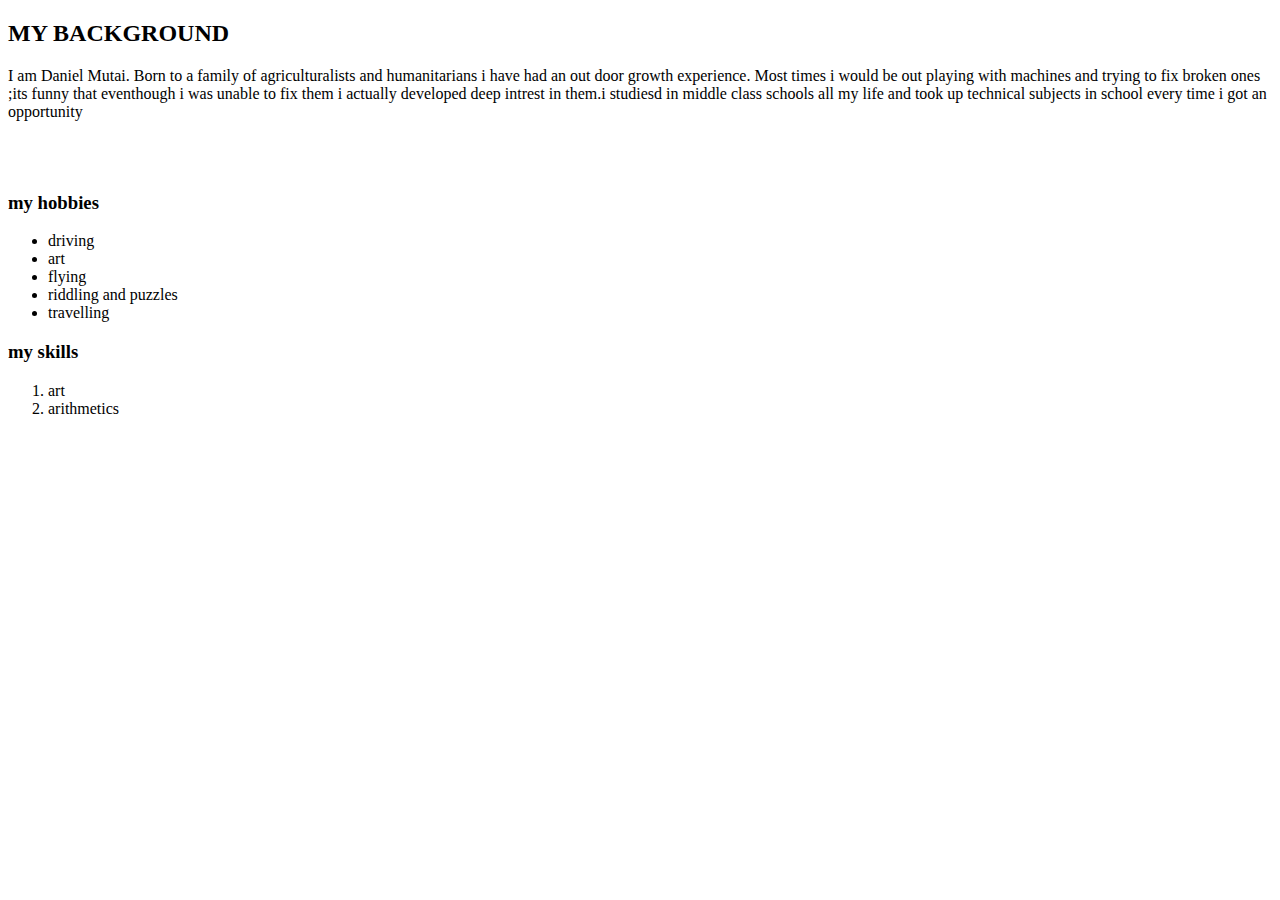
==== about.html @ 6d527ddc "added stuff about me" ====
<!DOCTYPE html>
<html lang="en" dir="ltr">
  <head>
    <meta charset="utf-8">
    <title>Daniel Mutai</title>
    <link rel="stylesheet" href="css/style.css">
  </head>
  <body>
    <h2>MY BACKGROUND</h2>
    <p>I am Daniel Mutai. Born to a family of agriculturalists and humanitarians i have had an out door growth experience. Most times i would be out playing with machines and trying to fix broken ones ;its funny that eventhough i was unable to fix them i actually developed deep intrest in them.i studiesd in middle class schools all my life and took up technical subjects in school every time i got an opportunity </p><br><br>

    <h3>my hobbies</h3>
    <ul>
      <li>driving</li>
      <li>art</li>
      <li>flying</li>
      <li>riddling and puzzles</li>
      <li>travelling</li>
    </ul>
    <h3>my skills</h3>
    <ol>
      <li>art</li>
      <li>arithmetics</li>
      
    </ol>


  </body>
</html>
---- css/style.css ----
.
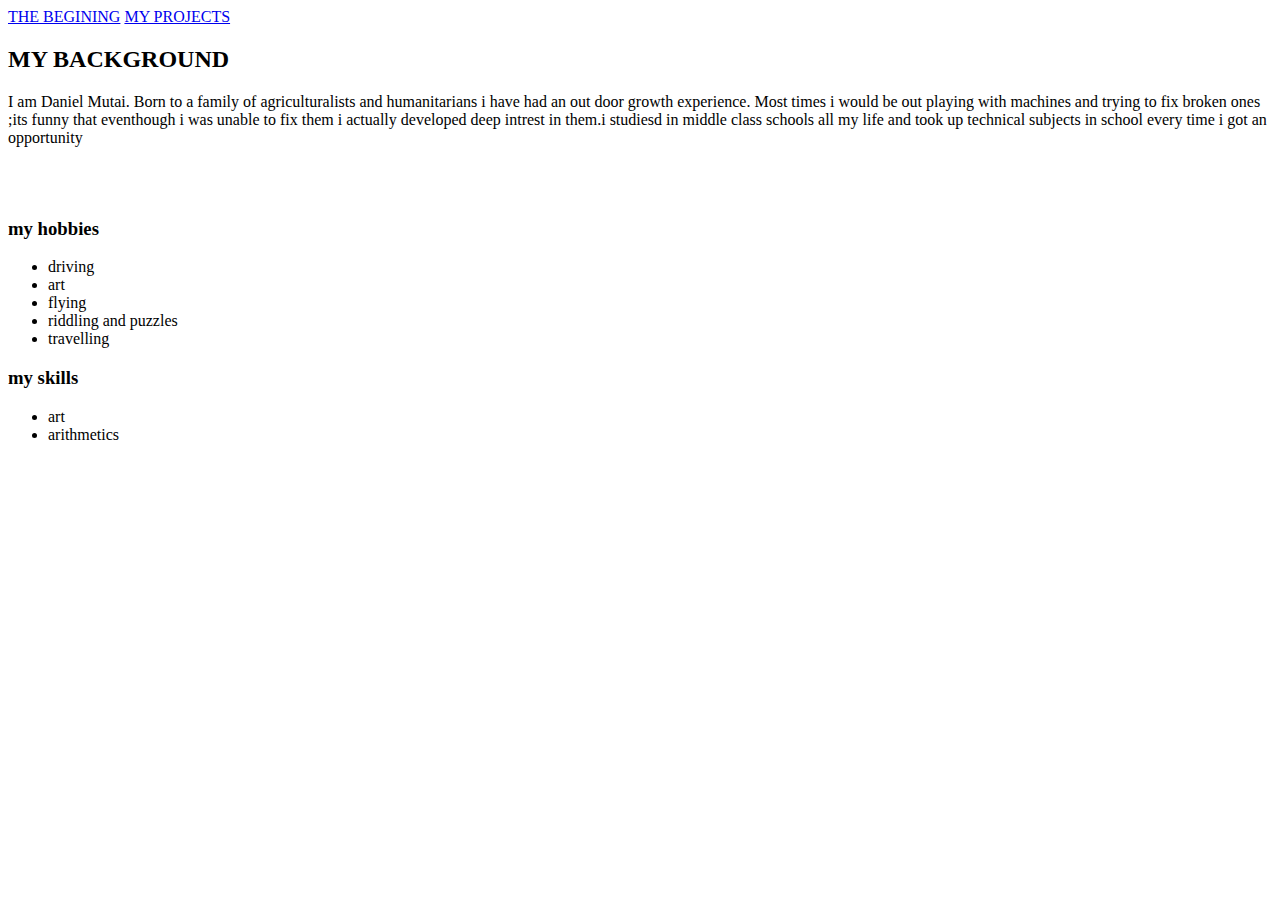
==== commit a28170cc: "entered my projects" ====
--- a/about.html
+++ b/about.html
@@ -4,6 +4,8 @@
     <meta charset="utf-8">
     <title>Daniel Mutai</title>
     <link rel="stylesheet" href="css/style.css">
+    <a href="index.html">THE BEGINING</a>
+    <a href="projects.html">MY PROJECTS</a>
   </head>
   <body>
     <h2>MY BACKGROUND</h2>
@@ -18,11 +20,11 @@
       <li>travelling</li>
     </ul>
     <h3>my skills</h3>
-    <ol>
+    <ul>
       <li>art</li>
       <li>arithmetics</li>
-      
-    </ol>
+
+    </ul>
 
 
   </body>
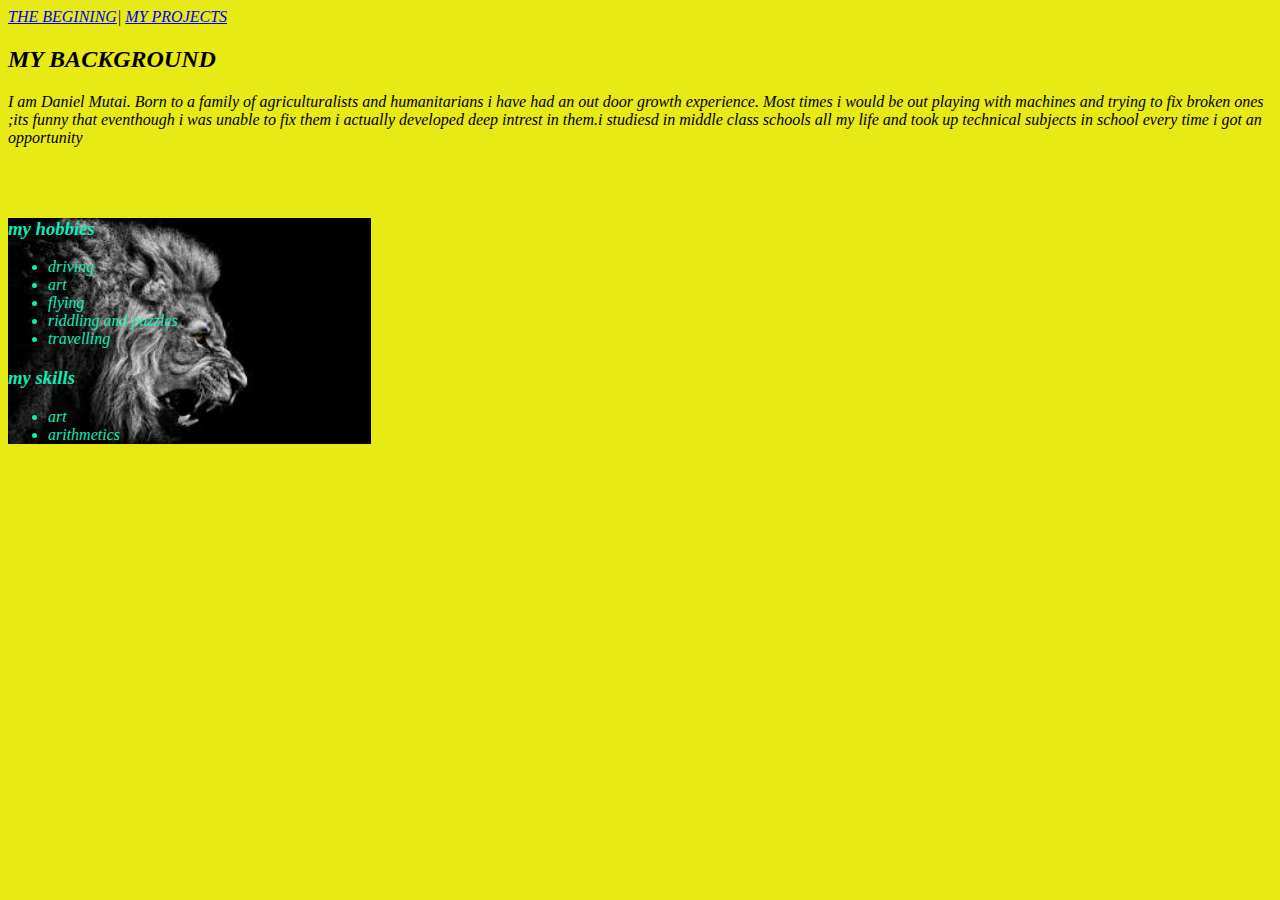
==== commit 41d58cfd: "added styling" ====
--- a/about.html
+++ b/about.html
@@ -4,12 +4,19 @@
     <meta charset="utf-8">
     <title>Daniel Mutai</title>
     <link rel="stylesheet" href="css/style.css">
-    <a href="index.html">THE BEGINING</a>
+    <div class="menu" align="centre">
+      
+    <a href="index.html">THE BEGINING</a>|
     <a href="projects.html">MY PROJECTS</a>
+      </div>
   </head>
-  <body>
+  <body class="two">
     <h2>MY BACKGROUND</h2>
     <p>I am Daniel Mutai. Born to a family of agriculturalists and humanitarians i have had an out door growth experience. Most times i would be out playing with machines and trying to fix broken ones ;its funny that eventhough i was unable to fix them i actually developed deep intrest in them.i studiesd in middle class schools all my life and took up technical subjects in school every time i got an opportunity </p><br><br>
+
+    <div class="three">
+
+
 
     <h3>my hobbies</h3>
     <ul>
@@ -25,6 +32,7 @@
       <li>arithmetics</li>
 
     </ul>
+  </div>
 
 
   </body>
--- a/css/style.css
+++ b/css/style.css
@@ -1 +1,26 @@
-.
+.one{
+  background-image: url("../img/cars3.jpg");
+  text-align: center;
+  background-size: cover;
+  background-repeat: no-repeat;
+}
+.two{
+background-color: #e7ea15;
+font-style: italic;
+}
+.three{
+  background-image: url("../img/noir.jpg");
+  color:#14eab5;
+  background-repeat: no-repeat;
+  background-size: contain;
+  align-items: center;
+}
+.benz{
+  color: black;
+}
+.four{
+  float: right;
+}
+.menu{
+  align-content: center;
+}
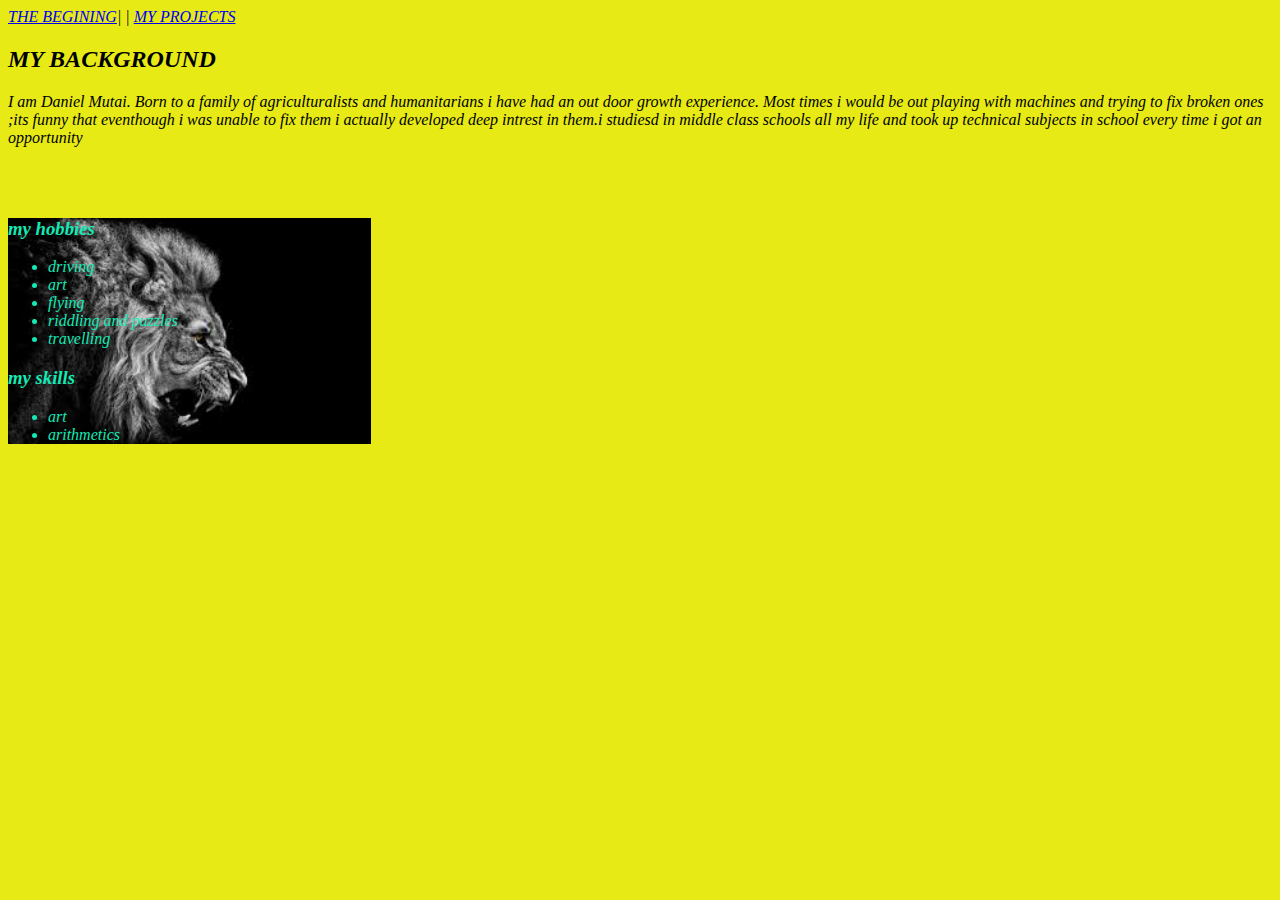
==== commit db801ad0: "added readme" ====
--- a/about.html
+++ b/about.html
@@ -1,20 +1,23 @@
 <!DOCTYPE html>
 <html lang="en" dir="ltr">
-  <head>
-    <meta charset="utf-8">
-    <title>Daniel Mutai</title>
-    <link rel="stylesheet" href="css/style.css">
-    <div class="menu" align="centre">
-      
-    <a href="index.html">THE BEGINING</a>|
+
+<head>
+  <meta charset="utf-8">
+  <title>Daniel Mutai</title>
+  <link rel="stylesheet" href="css/style.css">
+  <div class="menu" align="centre">
+
+    <a href="index.html">THE BEGINING</a>| |
     <a href="projects.html">MY PROJECTS</a>
-      </div>
-  </head>
-  <body class="two">
-    <h2>MY BACKGROUND</h2>
-    <p>I am Daniel Mutai. Born to a family of agriculturalists and humanitarians i have had an out door growth experience. Most times i would be out playing with machines and trying to fix broken ones ;its funny that eventhough i was unable to fix them i actually developed deep intrest in them.i studiesd in middle class schools all my life and took up technical subjects in school every time i got an opportunity </p><br><br>
+  </div>
+</head>
 
-    <div class="three">
+<body class="two">
+  <h2>MY BACKGROUND</h2>
+  <p>I am Daniel Mutai. Born to a family of agriculturalists and humanitarians i have had an out door growth experience. Most times i would be out playing with machines and trying to fix broken ones ;its funny that eventhough i was unable to fix them i actually
+    developed deep intrest in them.i studiesd in middle class schools all my life and took up technical subjects in school every time i got an opportunity </p><br><br>
+
+  <div class="three">
 
 
 
@@ -35,5 +38,6 @@
   </div>
 
 
-  </body>
+</body>
+
 </html>
--- a/css/style.css
+++ b/css/style.css
@@ -19,8 +19,19 @@
   color: black;
 }
 .four{
-  float: right;
+  margin-left: 50%;
+  margin-right: 50%;
+  height: auto;
+  width: auto;
 }
 .menu{
   align-content: center;
 }
+.five{
+  background-image: url("../img/code2.jpg");
+  background-repeat: no-repeat;
+  background-size: cover;
+}
+ol{
+  font-weight: bold;
+}
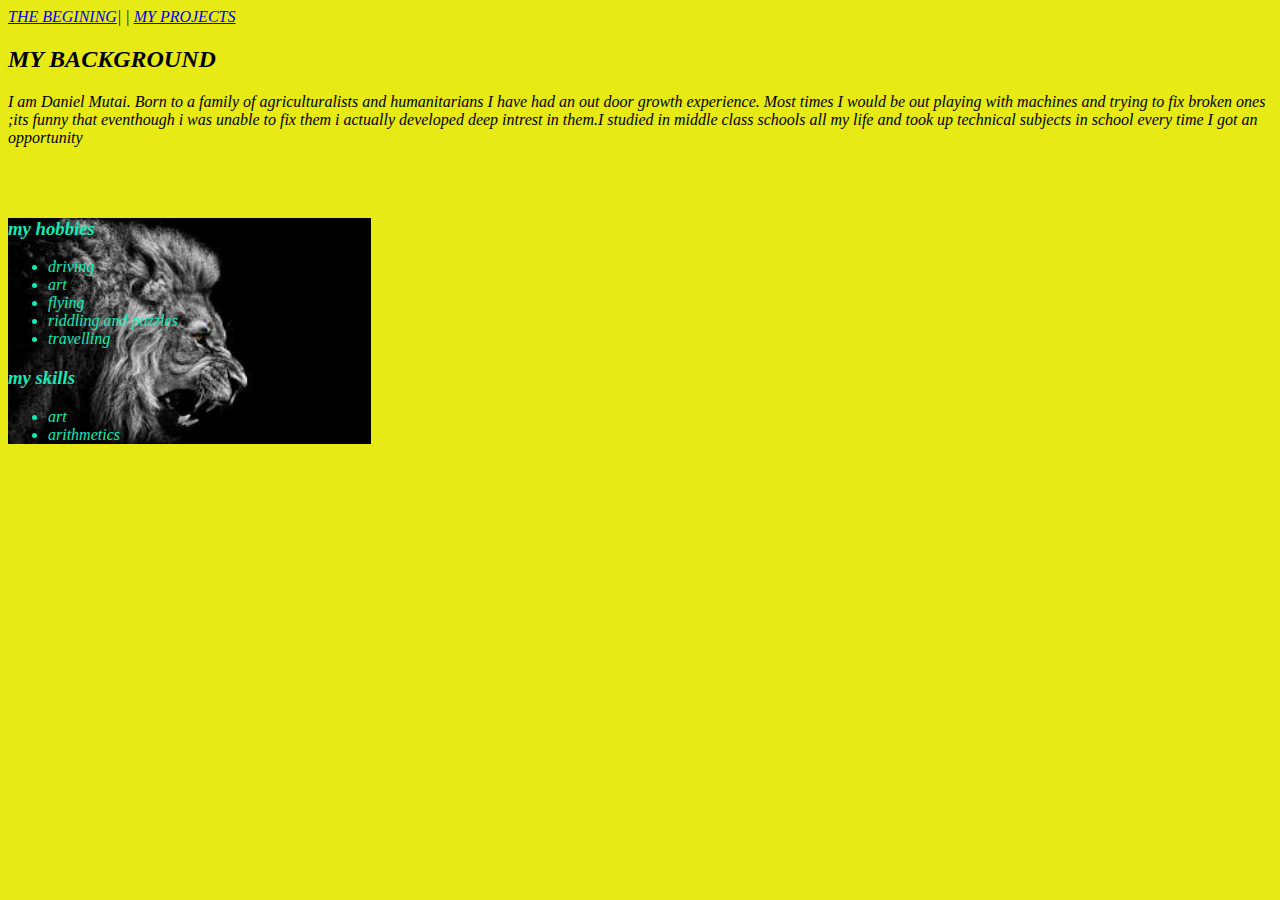
==== commit c3bf760b: "final changes" ====
--- a/about.html
+++ b/about.html
@@ -14,8 +14,7 @@
 
 <body class="two">
   <h2>MY BACKGROUND</h2>
-  <p>I am Daniel Mutai. Born to a family of agriculturalists and humanitarians i have had an out door growth experience. Most times i would be out playing with machines and trying to fix broken ones ;its funny that eventhough i was unable to fix them i actually
-    developed deep intrest in them.i studiesd in middle class schools all my life and took up technical subjects in school every time i got an opportunity </p><br><br>
+  <p>I am Daniel Mutai. Born to a family of agriculturalists and humanitarians I have had an out door growth experience. Most times I would be out playing with machines and trying to fix broken ones ;its funny that eventhough i was unable to fix them i actually developed deep intrest in them.I studied in middle class schools all my life and took up technical subjects in school every time I got an opportunity </p><br><br>
 
   <div class="three">
 
--- a/css/style.css
+++ b/css/style.css
@@ -32,6 +32,8 @@
   background-repeat: no-repeat;
   background-size: cover;
 }
-ol{
+.six{
   font-weight: bold;
+  border:5px solid #055e8b;
+  background-color: #058b8b;
 }
